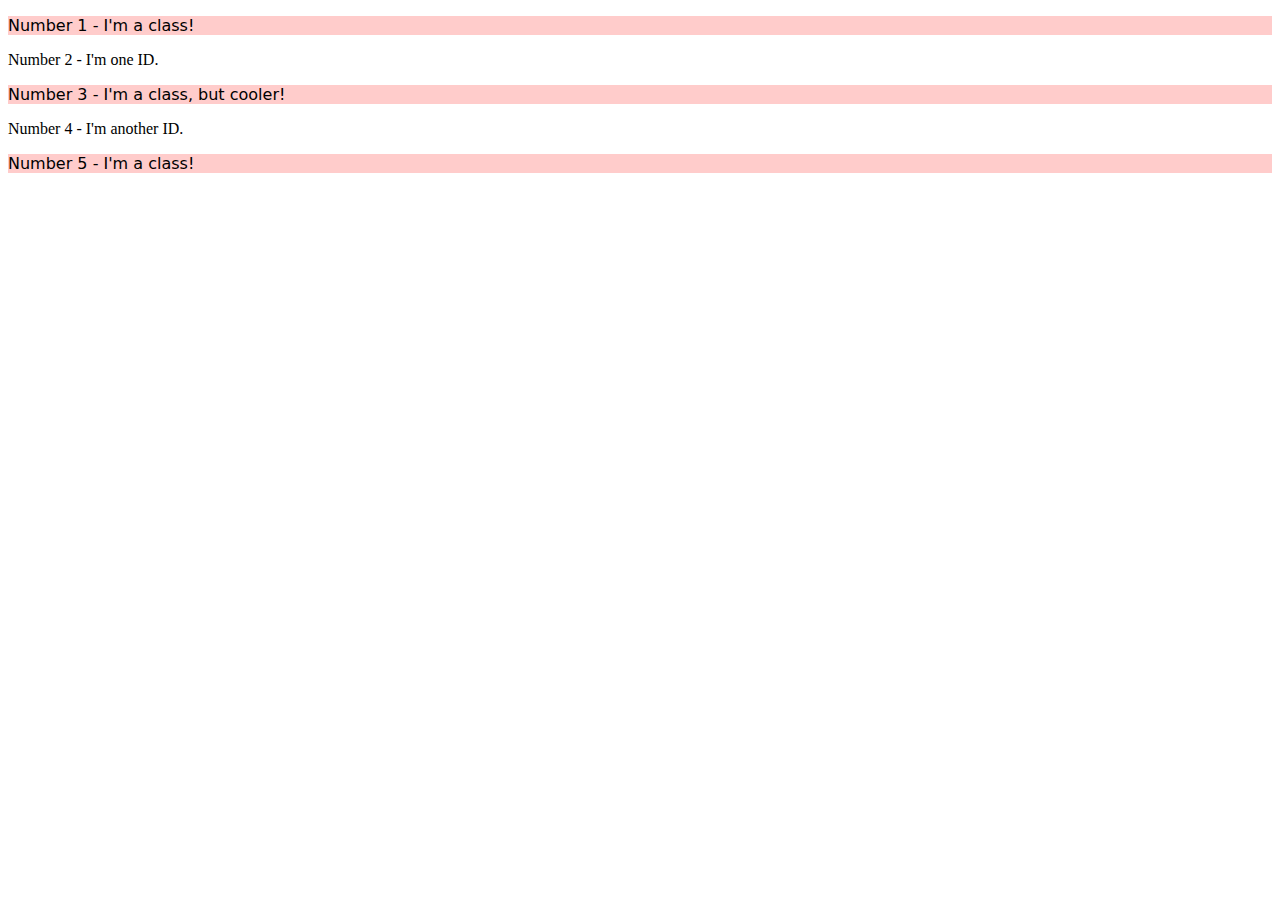
==== foundations/intro-to-css/02-class-id-selectors/index.html @ 8c0ebad6 "Changed first element" ====
<!DOCTYPE html>
<html lang="en">
  <head>
    <meta charset="UTF-8">
    <meta http-equiv="X-UA-Compatible" content="IE=edge">
    <meta name="viewport" content="width=device-width, initial-scale=1.0">
    <title>Class and ID Selectors</title>
    <link rel="stylesheet" href="style.css">
  </head>
  <body>
    <p class="number">Number 1 - I'm a class!</p>
    <div>Number 2 - I'm one ID.</div>
    <p class="number">Number 3 - I'm a class, but cooler!</p>
    <div>Number 4 - I'm another ID.</div>
    <p class="number">Number 5 - I'm a class!</p>
  </body>
</html>
---- foundations/intro-to-css/02-class-id-selectors/style.css ----
.number {
    background-color: rgb(255,204,203);
    font-family: "verdana","DejaVu sans", "sans-serif";
}
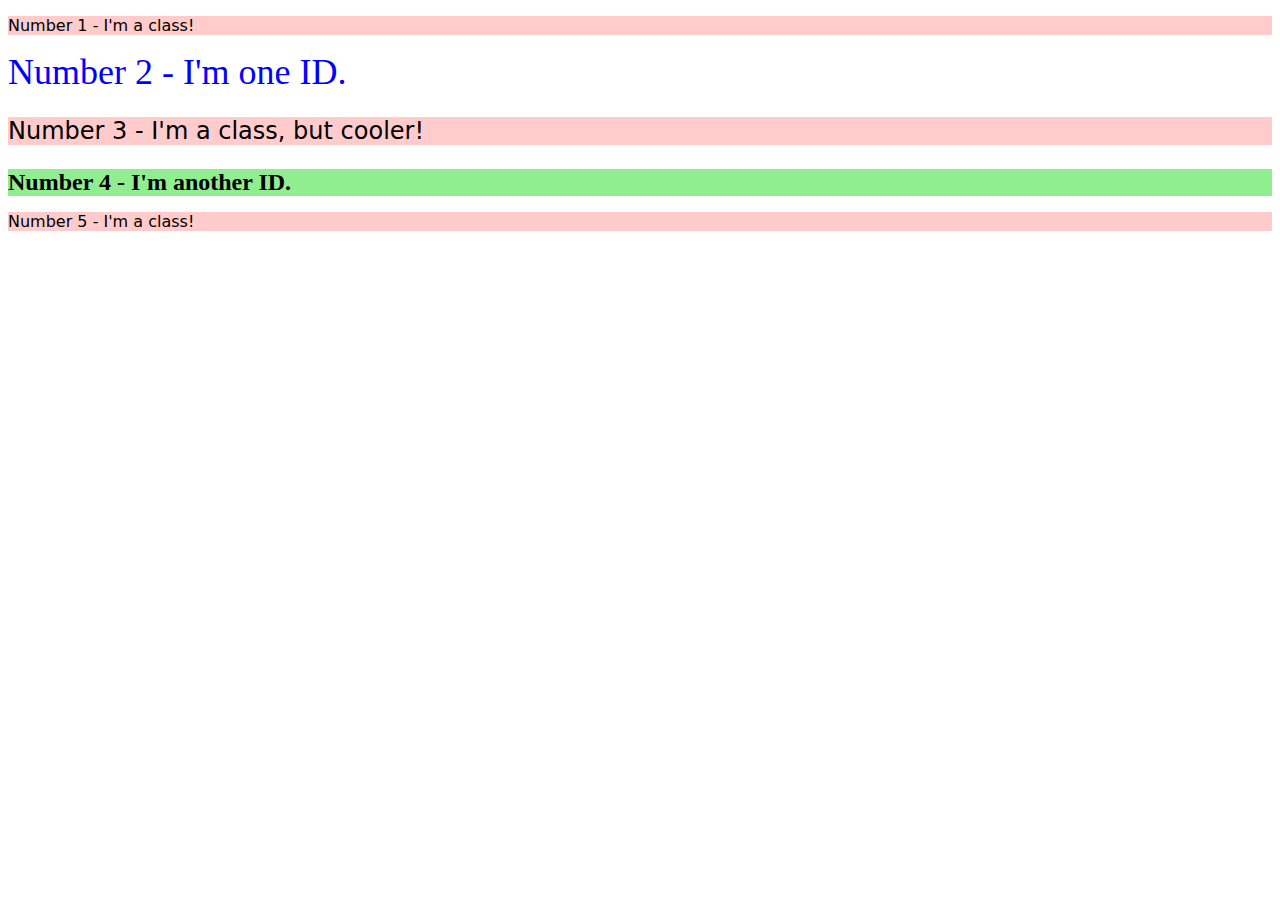
==== commit 0cf24f29: "Changed rest" ====
--- a/foundations/intro-to-css/02-class-id-selectors/index.html
+++ b/foundations/intro-to-css/02-class-id-selectors/index.html
@@ -9,9 +9,9 @@
   </head>
   <body>
     <p class="number">Number 1 - I'm a class!</p>
-    <div>Number 2 - I'm one ID.</div>
-    <p class="number">Number 3 - I'm a class, but cooler!</p>
-    <div>Number 4 - I'm another ID.</div>
+    <div id="first">Number 2 - I'm one ID.</div>
+    <p class="number pixel">Number 3 - I'm a class, but cooler!</p>
+    <div id="olive">Number 4 - I'm another ID.</div>
     <p class="number">Number 5 - I'm a class!</p>
   </body>
 </html>--- a/foundations/intro-to-css/02-class-id-selectors/style.css
+++ b/foundations/intro-to-css/02-class-id-selectors/style.css
@@ -1,4 +1,19 @@
 .number {
     background-color: rgb(255,204,203);
     font-family: "verdana","DejaVu sans", "sans-serif";
+}
+
+#first {
+    color: blue;
+    font-size: 36px;
+}
+
+.number.pixel {
+    font-size: 24px;
+}
+
+#olive {
+    background-color: lightgreen;
+    font-size: 24px;
+    font-weight: bold;
 }